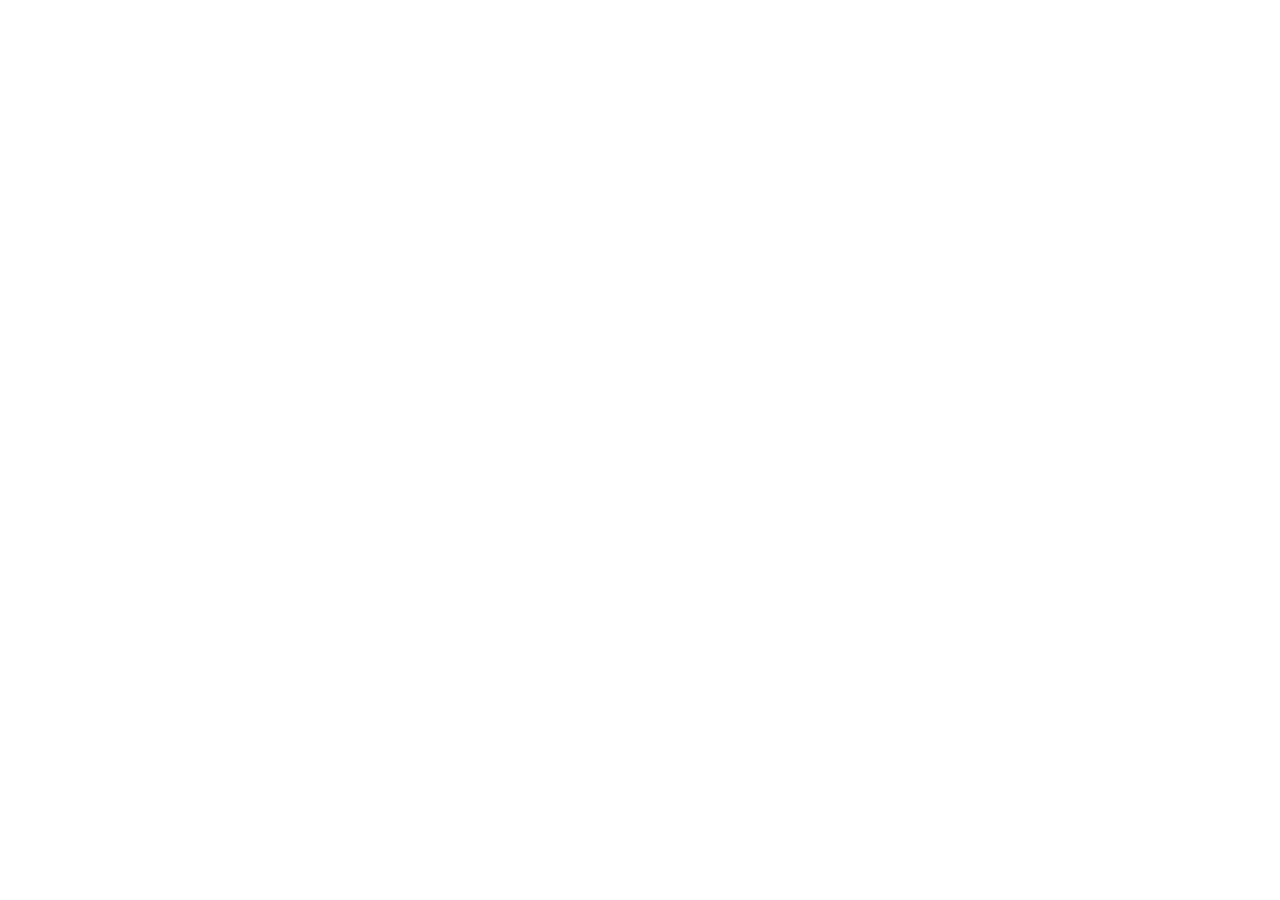
==== index.html @ da721216 "setup: index, style, script" ====
<!DOCTYPE html>
<html lang="en">
<head>
    <meta charset="UTF-8">
    <meta name="viewport" content="width=device-width, initial-scale=1.0">
    <title>Wizytówka ZSŁ Gliwice</title>
    <link rel="stylesheet" href="style.css">
</head>
<body>
    
    <script src="script.js"></script>
</body>
</html>
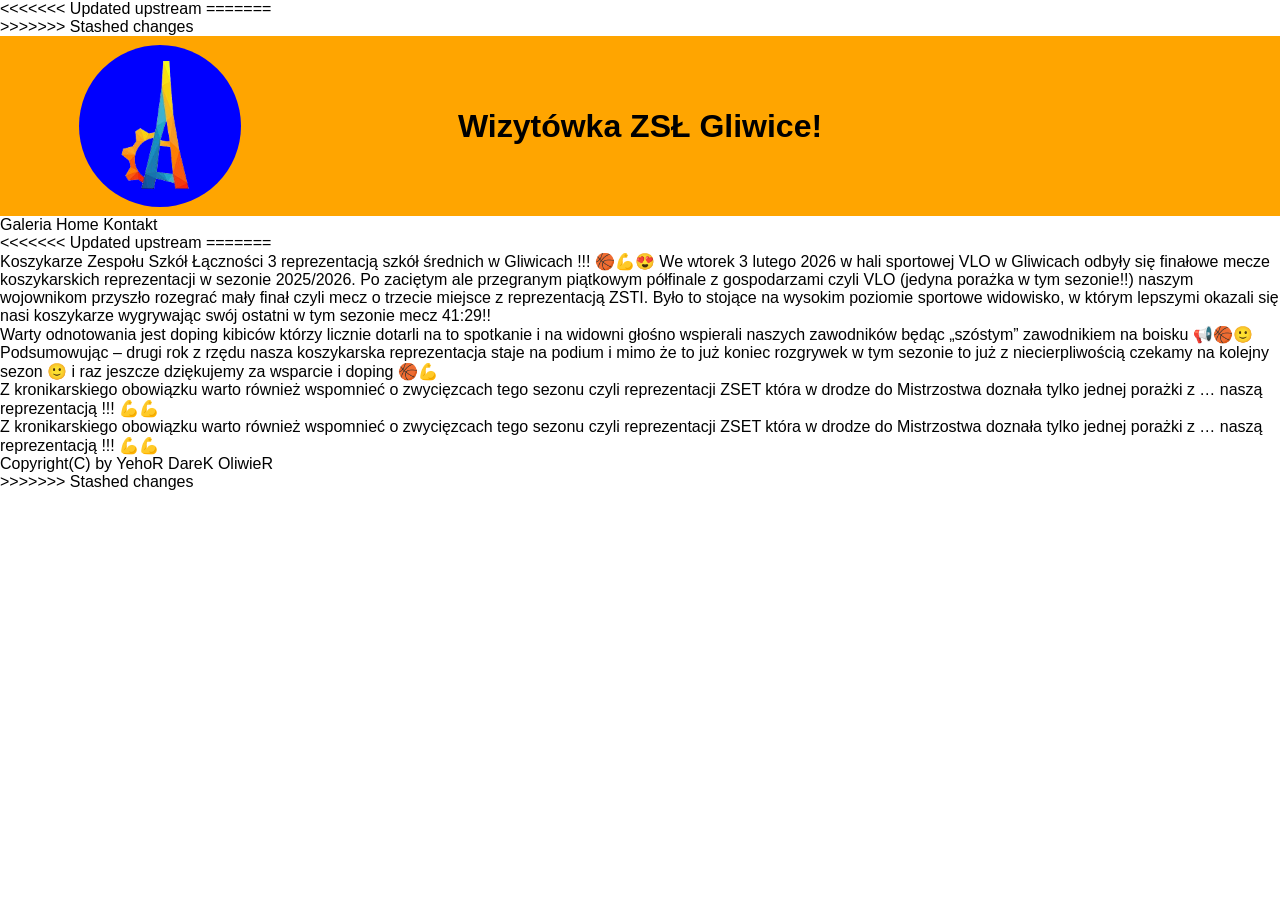
==== commit a43ffb17: "Update index.html" ====
--- a/index.html
+++ b/index.html
@@ -6,8 +6,45 @@
     <title>Wizytówka ZSŁ Gliwice</title>
     <link rel="stylesheet" href="style.css">
 </head>
+<<<<<<< Updated upstream
 <body>
+=======
+<body class="background-body-second">
+    <div class="container-fluid">
+>>>>>>> Stashed changes
+    <header>
+        <div id="container1">
+            <div id="logo">
+                <img src="imgs/logo.png">
+            </div>
+        </div>
+        <h1>
+            Wizytówka ZSŁ Gliwice!
+        </h1>
+    </header>
+    <nav>
+        <a>Galeria</a>
+        <a>Home</a>
+        <a>Kontakt</a>
+    </nav>
+<<<<<<< Updated upstream
+=======
+    <main class="row justify-content-center">
+        <div class="col-sm-12 col-md-4 rounded m-4 shadow-lg  p-3">Koszykarze Zespołu Szkół Łączności 3 reprezentacją szkół średnich w Gliwicach !!! 🏀💪😍
+
+We wtorek 3 lutego 2026 w hali sportowej VLO w Gliwicach odbyły się finałowe mecze koszykarskich reprezentacji w sezonie 2025/2026. Po zaciętym ale przegranym piątkowym półfinale z gospodarzami czyli VLO (jedyna porażka w tym sezonie!!) naszym wojownikom przyszło rozegrać mały finał czyli mecz o trzecie miejsce z reprezentacją ZSTI. Było to stojące na wysokim poziomie sportowe widowisko, w którym lepszymi okazali się nasi koszykarze wygrywając swój ostatni w tym sezonie mecz 41:29!!</div>
+        <div class="col-sm-12 col-md-4 rounded m-4 shadow-lg  p-3">Warty odnotowania jest doping kibiców którzy licznie dotarli na to spotkanie i na widowni głośno wspierali naszych zawodników będąc „szóstym” zawodnikiem na boisku 📢🏀🙂
+
+Podsumowując – drugi rok z rzędu nasza koszykarska reprezentacja staje na podium i mimo że to już koniec rozgrywek w tym sezonie to już z niecierpliwością czekamy na kolejny sezon 🙂 i raz jeszcze dziękujemy za wsparcie i doping 🏀💪</div>
+        <div class="col-sm-12 col-md-4 rounded m-4 shadow-lg  p-3">Z kronikarskiego obowiązku warto również wspomnieć o zwycięzcach tego sezonu czyli reprezentacji ZSET która w drodze do Mistrzostwa doznała tylko jednej porażki z … naszą reprezentacją !!! 💪💪</div>
+        <div class="col-sm-12 col-md-4 rounded m-4 shadow-lg  p-3">Z kronikarskiego obowiązku warto również wspomnieć o zwycięzcach tego sezonu czyli reprezentacji ZSET która w drodze do Mistrzostwa doznała tylko jednej porażki z … naszą reprezentacją !!! 💪💪</div>
     
+    </main>
+    <footer class="text-center mx-auto mt-3 me-4"> 
+        <p>Copyright(C) by YehoR DareK OliwieR</p>
+    </footer>
+    </div>
+>>>>>>> Stashed changes
     <script src="script.js"></script>
 </body>
 </html>
--- a/style.css
+++ b/style.css
@@ -0,0 +1,49 @@
+*{
+    margin: 0;
+    font-family: Arial, Helvetica, sans-serif;
+}
+
+header{
+    display: flex;
+    flex-direction: row;
+    height: 20vh;
+    width: 100%;
+    background-color: orange;
+
+}
+
+#container1{
+    width: 25%;
+    height: 100%;
+    display: flex;
+    justify-content: center;
+    align-items: center;
+}
+
+#logo{
+    height: 90%;
+    aspect-ratio: 1;
+    border-radius: 100%;
+    background-color: blue;
+    display: flex;
+    justify-content: center;
+    align-items: center;
+    margin-top: auto;
+    margin-bottom: auto;
+}
+
+#logo > img{
+    width: 90%;
+    height: 90%;
+}
+
+header > h1{
+    height: 20vh;
+    width: 100%;
+    display: flex;
+    align-items: center;
+    justify-content: center;
+    position: absolute;
+    z-index: 1;
+}
+/* ble ble ble ble*/
